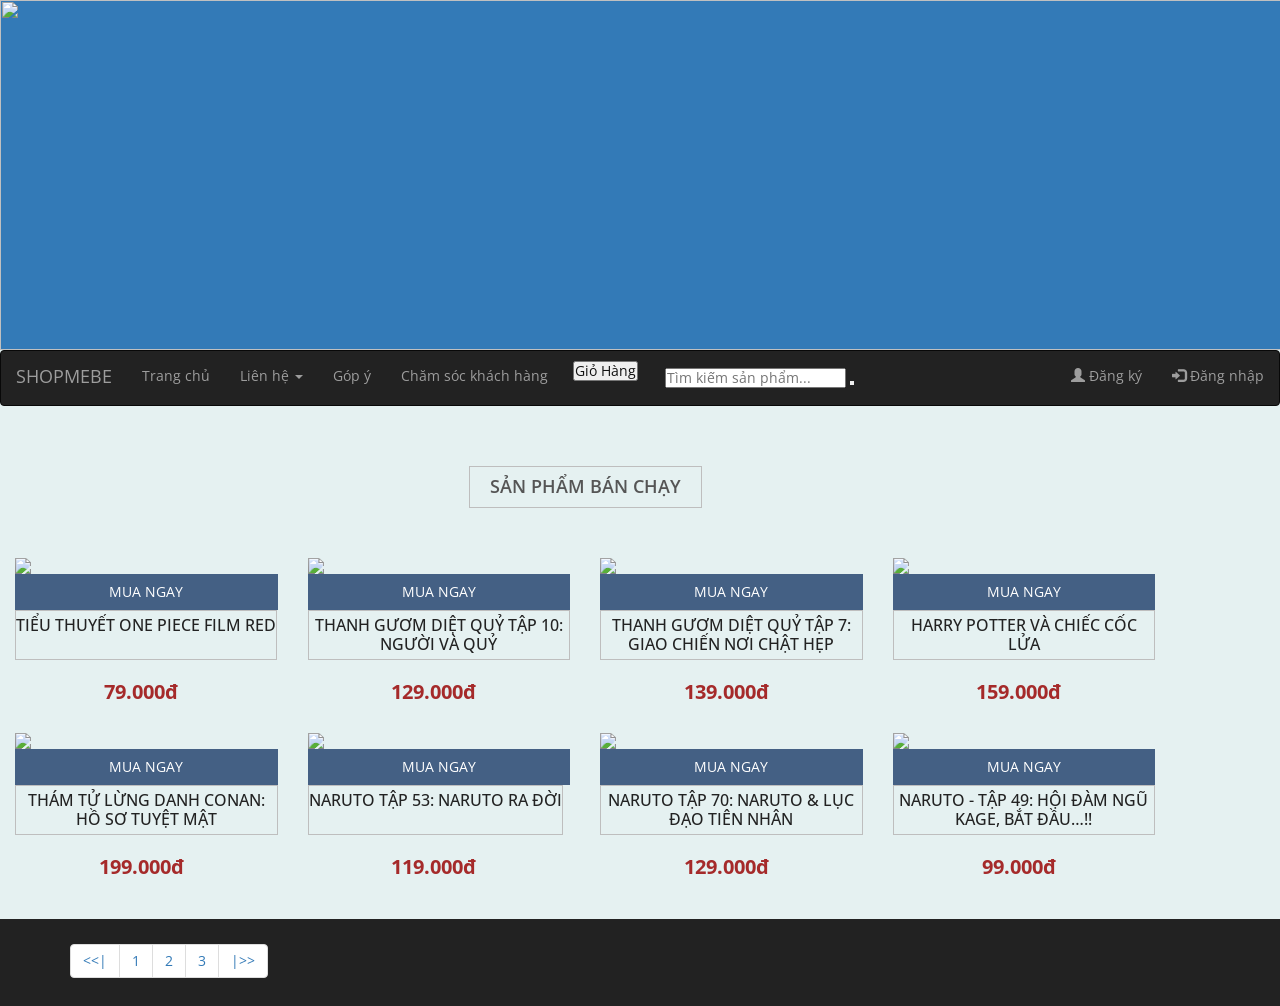
==== index.html @ a47fac9f "Add files via upload" ====
<!DOCTYPE html>
<html lang="en">
<head>
  <title>SHOPMEBE</title>
  <meta charset="utf-8">
  <meta name="viewport" content="width=device-width, initial-scale=1">
  <link rel="stylesheet" href="https://maxcdn.bootstrapcdn.com/bootstrap/3.4.1/css/bootstrap.min.css">
  <script src="https://ajax.googleapis.com/ajax/libs/jquery/3.6.1/jquery.min.js"></script>
  <script src="https://maxcdn.bootstrapcdn.com/bootstrap/3.4.1/js/bootstrap.min.js"></script>
  
  <style>
    @import url('https://fonts.googleapis.com/css2?family=Open+Sans:wght@600&display=swap');
    .imageChange {
        max-width: 30px;
        height: 30px;
        overflow: auto;
        
    }
  
  


  .wrapper {
    max-width:1170px;
    margin: o auto;
  }
  
  .products ul {
    list-style: none;
    display:flex;
    flex-wrap: wrap;
    justify-content: space-between;
  }
  
  .products ul .main-product {
    flex-basis: 25%;
    padding-left: 15px;
    padding-right: 15px;
    box-sizing: border-box;
    margin-bottom: 30px;
    
  }
   
  .products ul .main-product a.buy-now{
    color: #fff;
    text-transform: uppercase;
    text-decoration: none;
    text-align: center;
    display: block;
    background-color: #446084;
    padding: 10px 0px;
    
    width: 100%;
    
  }
    
  .products ul .no-margin {
    margin-right: 0;
  }
  
  
  

  .products ul .main-product .img-product img {
    max-width: 100%;
    height: auto;
    display: block;
    
  }
  
  
  .content-product .content-product-h3 {
    padding: .5rem 0;
    overflow: hidden;
    color: #222;
    font-weight: 500;
    font-size: 16px;
    max-height: 50px;
    min-height: 50px;
    text-align: center;
    line-height: 19px;
    margin: 0 0 5px;
  }
  
  .content-product .content-product-deltals {
    display: flex;
    justify-content: center;
    padding-top: 1rem;
  }
  
  .main-product .content-product .content-product-deltals .price {
    color:brown;
    font-weight: 700;
    margin-right: 1rem;
    vertical-align: middle;
    font-size: 20px;
  }
  
  .content-product .content-product-deltals .price .money {
    vertical-align: middle;
  }
  
 
  /* footer */
  .footer-item {
    padding: .5rem 2rem;
    background:#222;
    display: flex;
  
  }
  
  .footer-item .img-footer {
    align-items: center;
    display: flex;
  }
  
  .footer-item .img-footer img {
    width: 100%;
  }
  
  .footer-item .social-footer {
    display: flex;
    align-items: center;
    width: 100%;
    justify-content: flex-end;
  }
  
  .footer-item .social-footer li a {
    color: #000000;
    font-size: 2rem;
  }
  
  .footer-item .social-footer li:last-child {
    margin-left: .5rem;
  }
  body{
    background-color: rgb(229, 241, 241);
    font-family: 'Open Sans', sans-serif;
    font-size: 14px;
    color: #111;
    line-height: 1.15;
  }
  .headline{
    text-align: center;
    margin: 40px 0px; 
  }
  h3{
    font-size: 18px;
    color: #000000;
    padding: 10px 20px;
    text-transform: uppercase;
    border: 1px solid #bebebe;
    display: inline-block;
    color: #555;
    font-weight: 600;
  }
  *{
    margin:0px;
    padding:0px;

  }
  </style>  
    </head>
<body>
    <div class="p-5 bg-primary text-white text-center">
        <img src="https://cdn.sforum.vn/sforum/wp-content/uploads/2022/05/20-4.jpg" style="width: 1500px; height: 350px;">
    </div>    
<nav class="navbar navbar-inverse">
  <div class="container-fluid">
    <div class="navbar-header">
      <a class="navbar-brand">SHOPMEBE</a>
    </div>
    <ul class="nav navbar-nav">
      <li ><a href="#">Trang chủ</a></li>
      <li class="dropdown"><a class="dropdown-toggle" data-toggle="dropdown" href="#">Liên hệ <span class="caret"></span></a>
        <ul class="dropdown-menu">
          <li><a href="https://m.facebook.com/login/?locale=vi_VN"><img src="[data-uri]" class="imageChange"></a></li>
          <li><a href="https://www.instagram.com/"><img src="https://e7.pngegg.com/pngimages/284/477/png-clipart-computer-icons-graphy-instagram-logo-instagram-logo-miscellaneous-text-thumbnail.png" class="imageChange"></a></li>
          <li><a href="https://twitter.com/?lang=vi"><img src="[data-uri]" class="imageChange"></a></li>
        </ul> 
      </li>
      <li><a href="https://docs.google.com/forms/d/e/1FAIpQLSfdO7JI0Ti3hrV7CmV-3fgunAKJABvAdcVUAaVnvLNd5CL_rQ/viewform?usp=pp_url"> Góp ý </a></li>
      <li><a href="">Chăm sóc khách hàng</a></li>
    </ul>

    <ul class="nav navbar-nav" style="margin:10px;" >
      <button id="cart">
        <i class="fa fa-shopping-basket" aria-hidden="true"></i>
        Giỏ Hàng
        </button>
        <div id="myModal" class="modal">
        <div class="modal-content">
          <div class="modal-header">
              <h5 class="modal-title">Giỏ Hàng</h5>
          </div>
    </ul>
    <ul class="nav navbar-nav" style="margin:17px;">
        <form>
        <input type="text" name="search" placeholder="Tìm kiếm sản phẩm..." />
        <button type="submit" ><i class="fa fa-search" aria-hidden="true"></i></button>
        </form>
    </ul>
    <ul class="nav navbar-nav navbar-right">
      <li><a href="https://chinoshi.github.io/Nhom3/"><span class="glyphicon glyphicon-user"></span> Đăng ký </a></li>
      <li><a href="https://chinoshi.github.io/Nhom3.1/"><span class="glyphicon glyphicon-log-in"></span> Đăng nhập</a></li> 
    </ul>
  </div>
</nav>





<section class="wrapper">
    <div class="headline">
        <h3>Sản Phẩm Bán Chạy   </h3>
    </div>
  <div class="products">
    <ul>
        <li class="main-product">
            <div class="img-product">
              <img src="https://salt.tikicdn.com/cache/280x280/ts/product/14/1f/24/eaf8c582a03a5dc188eea76f2d424a73.jpg.webp">
                
            </div>
            <a href="" class="buy-now">Mua Ngay</a>
            <div class="content-product">
                <h3 class="content-product-h3">Tiểu Thuyết One Piece Film RED</h3>
                
                <div class="content-product-deltals">
                    <div class="price">
                        <span class="money">79.000đ</span>
                    </div>
                    
                </div>
            </div>
        </li>
        <li class="main-product">
            <div class="img-product">
              <img src="https://salt.tikicdn.com/cache/280x280/ts/product/d8/f0/d4/212533d8d09298410d68511cc318dbd8.jpg.webp">
            </div>
            <a href="" class="buy-now">Mua Ngay</a>
            <div class="content-product">
                <h3 class="content-product-h3">Thanh Gươm Diệt Quỷ Tập 10: Người Và Quỷ</h3>
                
                <div class="content-product-deltals">
                    <div class="price">
                        <span class="money">129.000đ</span>
                    </div>
                   
                </div>
            </div>
        </li>
        <li class="main-product">
            <div class="img-product">
              <img src="https://salt.tikicdn.com/cache/280x280/ts/product/3d/48/46/b404b469383e23e3a6267487f114a43a.jpg.webp">
            </div>
            <a href="" class="buy-now">Mua Ngay</a>
            <div class="content-product">
                <h3 class="content-product-h3">Thanh Gươm Diệt Quỷ Tập 7: Giao Chiến Nơi Chật Hẹp</h3>
               
                <div class="content-product-deltals">
                    <div class="price">
                        <span class="money">139.000đ</span>
                    </div>
                    
                </div>
            </div>
        </li>
        <li class="main-product no-margin">
            <div class="img-product">
              <img src="https://salt.tikicdn.com/cache/280x280/ts/product/11/c7/45/f38366491e9b8579d85fb444fd9900b9.jpg.webp">
            </div>
            <a href="" class="buy-now">Mua Ngay</a>
            <div class="content-product">
                <h3 class="content-product-h3">Harry Potter Và Chiếc Cốc Lửa</h3>
                
                <div class="content-product-deltals">
                    <div class="price">
                        <span class="money">159.000đ</span>
                    </div>
                    
                </div>
            </div>
        </li>
        <li class="main-product">
            <div class="img-product">
              <img src="https://salt.tikicdn.com/cache/280x280/ts/product/0f/15/9e/8c061a451114f1d86102c72d60bc4399.jpg.webp">
            </div>
            <a href="" class="buy-now">Mua Ngay</a>
            <div class="content-product">
                <h3 class="content-product-h3">Thám Tử Lừng Danh Conan: Hồ Sơ Tuyệt Mật </h3>
                
                <div class="content-product-deltals">
                    <div class="price">
                        <span class="money">199.000đ</span>
                    </div>
                    
                </div>
            </div>
        </li>
        <li class="main-product">
            <div class="img-product">
              <img src="https://salt.tikicdn.com/cache/280x280/ts/product/43/1e/32/f2756a31562a5ab5111e3d8b8781652a.jpg.webp">
            </div>
            <a href="" class="buy-now">Mua Ngay</a>
            <div class="content-product">
                <h3 class="content-product-h3">Naruto tập 53: Naruto ra đời</h3>
                
                <div class="content-product-deltals">
                    <div class="price">
                        <span class="money">119.000đ</span>
                    </div>
                    
                </div>
            </div>
        </li>
        <li class="main-product">
            <div class="img-product">
              <img src="https://salt.tikicdn.com/cache/280x280/ts/product/98/94/3c/e93ec91bdee42fa550708ce61a960031.jpg.webp">
            </div>
            <a href="" class="buy-now">Mua Ngay</a>
            <div class="content-product">
                <h3 class="content-product-h3">Naruto Tập 70: Naruto & Lục Đạo Tiên Nhân</h3>
                
                <div class="content-product-deltals">
                    <div class="price">
                        <span class="money">129.000đ</span>
                    </div>
                   
                </div>
            </div>
        </li>
        <li class="main-product no-margin">
            <div class="img-product">
              <img src="https://salt.tikicdn.com/cache/280x280/ts/product/a4/e2/58/5f7b54c916b6be10600800f26679e97d.jpg.webp">
            </div>
            <a href="" class="buy-now">Mua Ngay</a>
            <div class="content-product">
                <h3 class="content-product-h3">Naruto - Tập 49: Hội Đàm Ngũ Kage, Bắt Đầu…!!</h3>
                
                <div class="content-product-deltals">
                    <div class="price">
                        <span class="money">99.000đ</span>
                    </div>
                    
                </div>
            </div>
        </li>
    </ul>
</div>
</section>


    <div class="footer-item">





<div class="container mt-3">    
  <ul class="pagination">
    <li class="page-item"><a class="page-link" href="#"> <<| </a></li>
    <li class="page-item"><a class="page-link" href="#">1</a></li>
    <li class="page-item"><a class="page-link" href="#">2</a></li>
    <li class="page-item"><a class="page-link" href="#">3</a></li>
    <li class="page-item"><a class="page-link" href="#">|>></a></li>
  </ul>
  </div>
 </div>
</div>
</body>
</html>
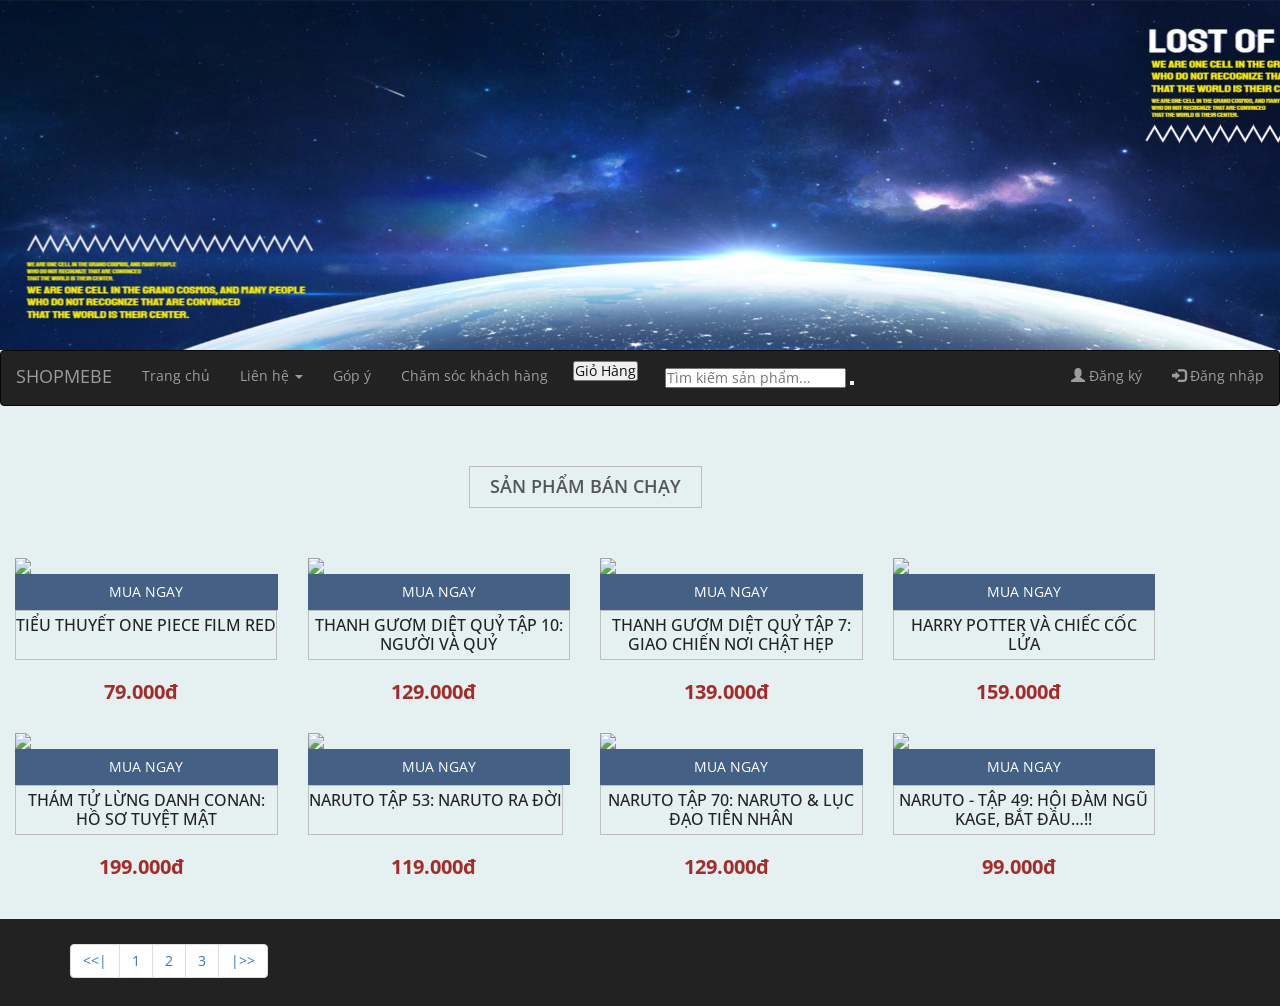
==== commit f1abca89: "Update index.html" ====
--- a/index.html
+++ b/index.html
@@ -163,7 +163,7 @@
     </head>
 <body>
     <div class="p-5 bg-primary text-white text-center">
-        <img src="https://cdn.sforum.vn/sforum/wp-content/uploads/2022/05/20-4.jpg" style="width: 1500px; height: 350px;">
+        <img src="hình nền.png" style="width: 1500px; height: 350px;">
     </div>    
 <nav class="navbar navbar-inverse">
   <div class="container-fluid">
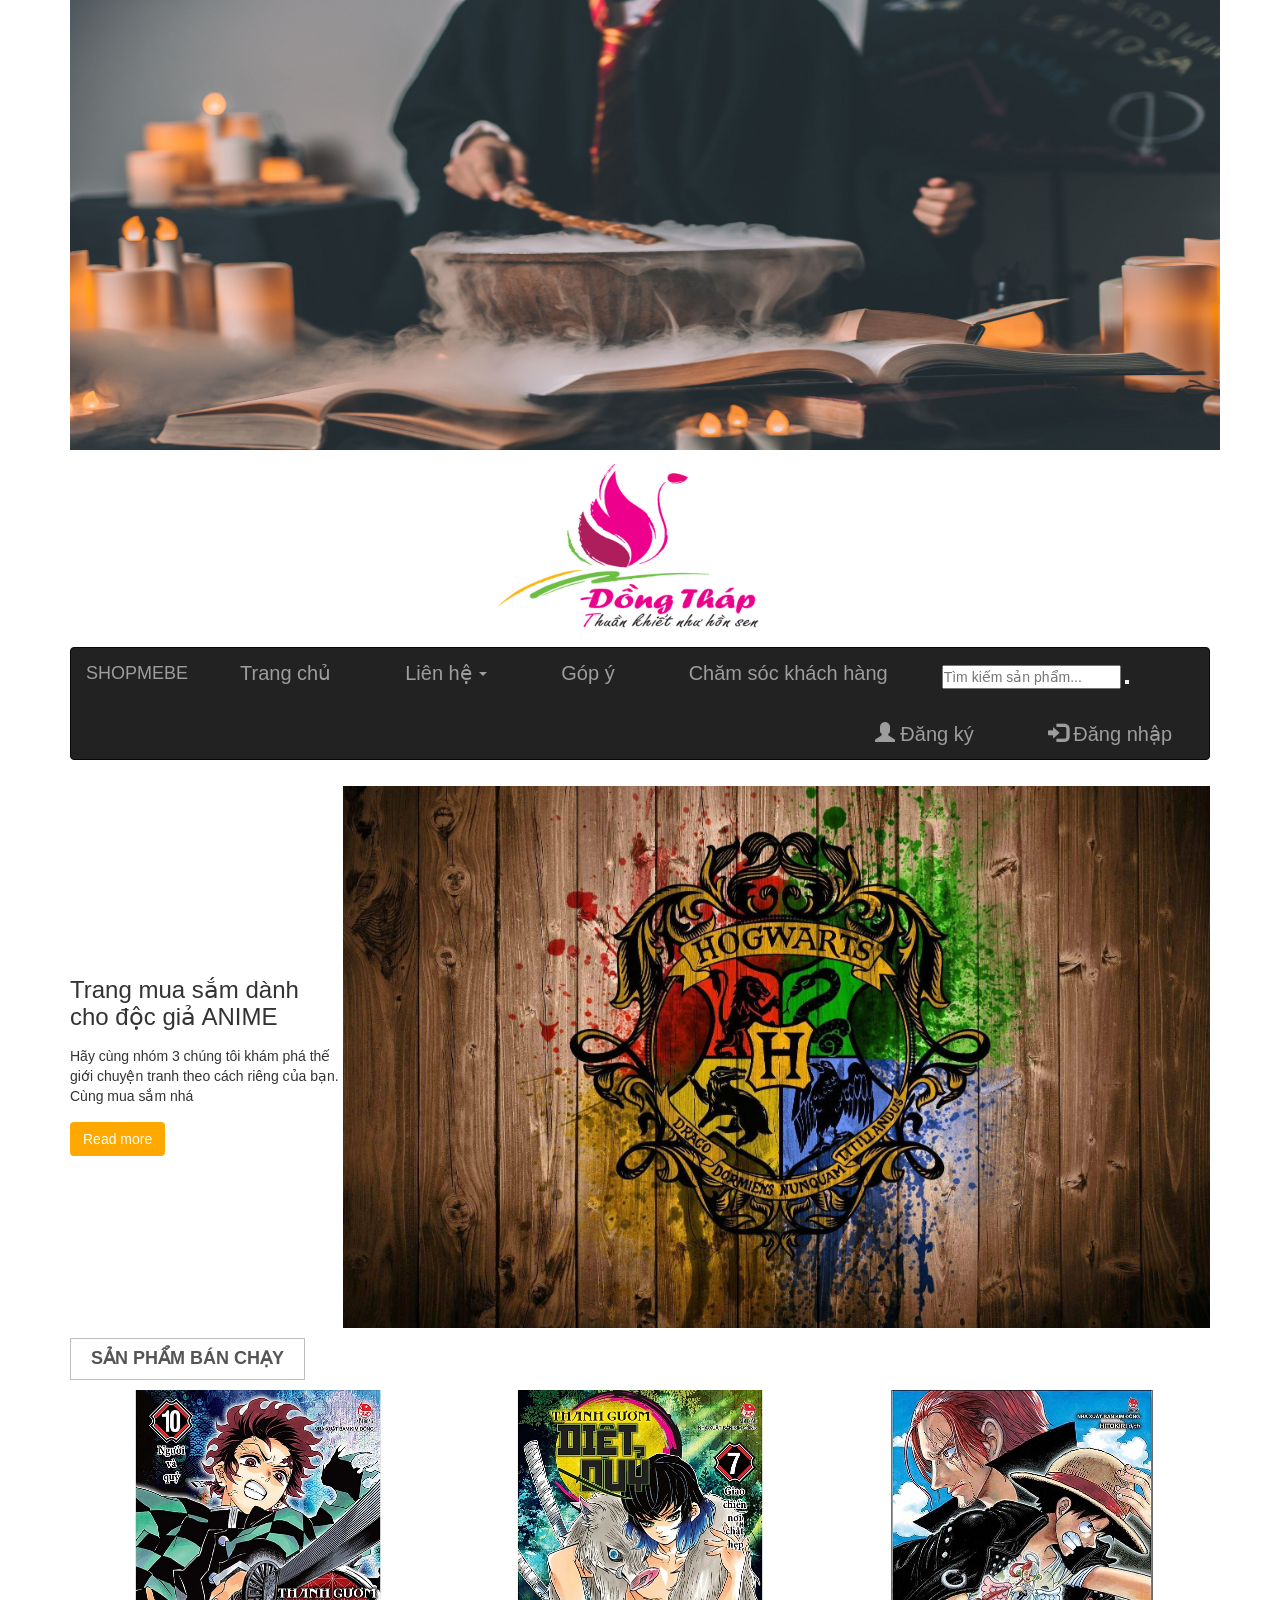
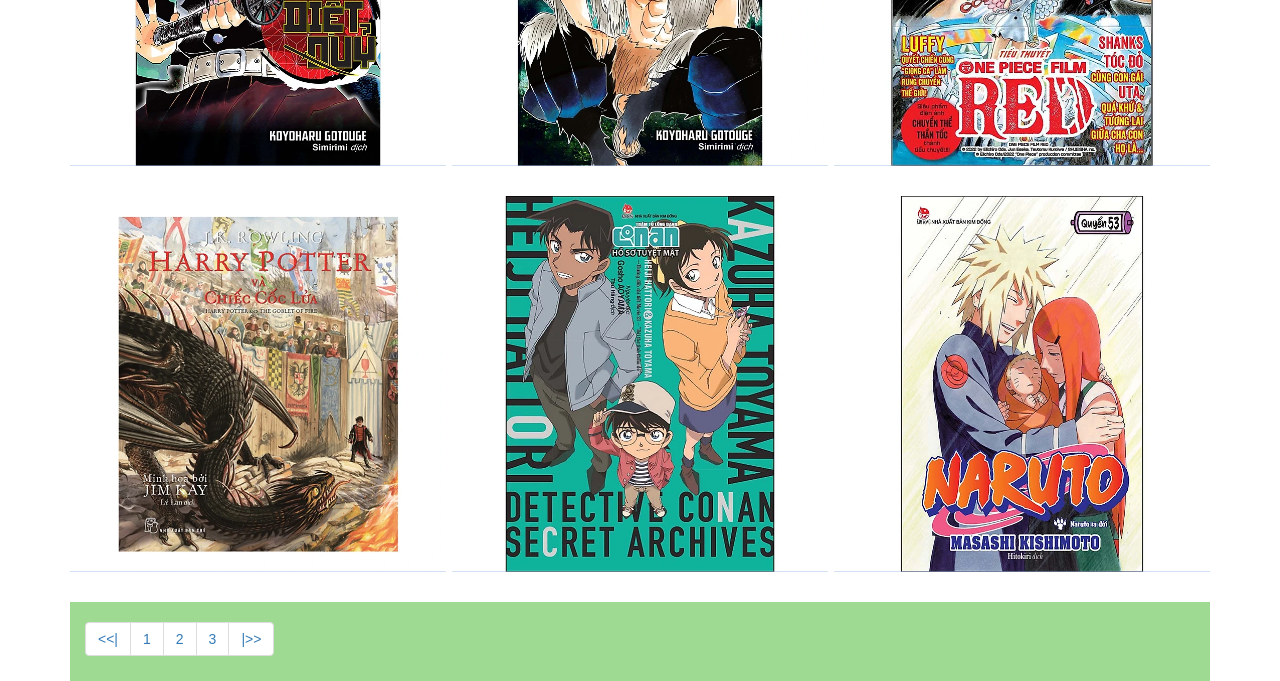
==== commit 7654c884: "Rename hung.html to index.html" ====
--- a/index.html
+++ b/index.html
@@ -1,372 +1,155 @@
 <!DOCTYPE html>
 <html lang="en">
 <head>
-  <title>SHOPMEBE</title>
-  <meta charset="utf-8">
-  <meta name="viewport" content="width=device-width, initial-scale=1">
-  <link rel="stylesheet" href="https://maxcdn.bootstrapcdn.com/bootstrap/3.4.1/css/bootstrap.min.css">
+    <meta charset="UTF-8">
+    <meta http-equiv="X-UA-Compatible" content="IE=edge">
+    <meta name="viewport" content="width=device-width, initial-scale=1.0">
+    <title>HOTmate.vn</title>
+    <link rel="stylesheet" href="style.css">
+    <link rel="stylesheet" href="https://maxcdn.bootstrapcdn.com/bootstrap/3.4.1/css/bootstrap.min.css">
   <script src="https://ajax.googleapis.com/ajax/libs/jquery/3.6.1/jquery.min.js"></script>
   <script src="https://maxcdn.bootstrapcdn.com/bootstrap/3.4.1/js/bootstrap.min.js"></script>
-  
-  <style>
-    @import url('https://fonts.googleapis.com/css2?family=Open+Sans:wght@600&display=swap');
-    .imageChange {
-        max-width: 30px;
-        height: 30px;
-        overflow: auto;
-        
-    }
-  
-  
+</head>
+<body>
+    <div class="container">
+        <header>
+            <img src="banner2.jpg" width="1150" height="450">
+        </header>
+        <section class="logo">
+            <img src="logo.jpeg" width="25%" alt="">
+        </section>
+        <nav class="navbar navbar-inverse">
+            <div class="container-fluid">
+              <div class="navbar-header">
+                <a class="navbar-brand">SHOPMEBE</a>
+              </div>
+              <ul class="nav navbar-nav">
+                <li ><a href="#">Trang chủ</a></li>
+                <li class="dropdown"><a class="dropdown-toggle" data-toggle="dropdown" href="#">Liên hệ <span class="caret"></span></a>
+                  <ul class="dropdown-menu">
+                    <li><a href="https://m.facebook.com/login/?locale=vi_VN"><img src="[data-uri]" class="imageChange"></a></li>
+                    <li><a href="https://www.instagram.com/"><img src="https://e7.pngegg.com/pngimages/284/477/png-clipart-computer-icons-graphy-instagram-logo-instagram-logo-miscellaneous-text-thumbnail.png" class="imageChange"></a></li>
+                    <li><a href="https://twitter.com/?lang=vi"><img src="[data-uri]" class="imageChange"></a></li>
+                  </ul> 
+                </li>
+                <li><a href="https://docs.google.com/forms/d/e/1FAIpQLSfdO7JI0Ti3hrV7CmV-3fgunAKJABvAdcVUAaVnvLNd5CL_rQ/viewform?usp=pp_url"> Góp ý </a></li>
+                <li><a href="">Chăm sóc khách hàng</a></li>
+              </ul>
+          
+              
+              <ul class="nav navbar-nav" style="margin:17px;">
+                  <form>
+                  <input type="text" name="search" placeholder="Tìm kiếm sản phẩm..." />
+                  <button type="submit" ><i class="fa fa-search" aria-hidden="true"></i></button>
+                  </form>
+              </ul>
+              <ul class="nav navbar-nav navbar-right">
+                <li><a href="https://chinoshi.github.io/Nhom3/"><span class="glyphicon glyphicon-user"></span> Đăng ký </a></li>
+                <li><a href="https://chinoshi.github.io/Nhom3.1/"><span class="glyphicon glyphicon-log-in"></span> Đăng nhập</a></li> 
+              </ul>
+            </div>
+          </nav>
+          
+         
+        <section class="content">
+            <div class="post">
+                <div class="post-content">
+                    <div class="post-detail">
+                        <h3>Trang mua sắm dành cho độc giả ANIME</h3>
+                        <p class="description">Hãy cùng nhóm 3 chúng tôi khám phá thế giới chuyện tranh theo cách riêng của bạn. Cùng mua sắm nhá</p>
+                        <button class="btn-post btn">Read more</button>
+                    </div>
+                </div>
+                <div class="post-img">
+                    <img src="hinhnen.jpg" width="100%">
+                </div>
+            </div>
+            <div class="product">
+                <h4>SẢN PHẨM BÁN CHẠY</h4>
+                <div class="product-list">
 
+                    <div class="product-item"> 
+                        <img src="hinh1.webp" width="100%">
+                        <div class="product-detail">
+                            <h3>THANH GƯƠM DIỆT QUỶ TẬP 10: NGƯỜI VÀ QUỶ</h3>
+                            <span class="product-price">
+                                $25.00
+                            </span>
+                            <button class="btn-product btn">Mua Ngay</button>
+                        </div>
+                    </div>
+   
+                    <div class="product-item"> 
+                        <img src="hinh2.webp" width="100%">
+                        <div class="product-detail">
+                            <h3>THANH GƯƠM DIỆT QUỶ TẬP 10: NGƯỜI VÀ QUỶ</h3>
+                            <span class="product-price">
+                                $25.00
+                            </span>
+                            <button class="btn-product btn">Mua Ngay</button>
+                        </div>
+                    </div>
+   
+                    <div class="product-item"> 
+                        <img src="hinh3.webp" width="100%">
+                        <div class="product-detail">
+                            <h3>THANH GƯƠM DIỆT QUỶ TẬP 10: NGƯỜI VÀ QUỶ</h3>
+                            <span class="product-price">
+                                $25.00
+                            </span>
+                            <button class="btn-product btn">Mua Ngay</button>
+                        </div>
+                    </div>
+      
+                    <div class="product-item"> 
+                        <img src="hinh4.webp" width="100%">
+                        <div class="product-detail">
+                            <h3>THANH GƯƠM DIỆT QUỶ TẬP 10: NGƯỜI VÀ QUỶ</h3>
+                            <span class="product-price">
+                                $25.00
+                            </span>
+                            <button class="btn-product btn">Mua Ngay</button>
+                        </div>
+                    </div>  
 
-  .wrapper {
-    max-width:1170px;
-    margin: o auto;
-  }
-  
-  .products ul {
-    list-style: none;
-    display:flex;
-    flex-wrap: wrap;
-    justify-content: space-between;
-  }
-  
-  .products ul .main-product {
-    flex-basis: 25%;
-    padding-left: 15px;
-    padding-right: 15px;
-    box-sizing: border-box;
-    margin-bottom: 30px;
-    
-  }
-   
-  .products ul .main-product a.buy-now{
-    color: #fff;
-    text-transform: uppercase;
-    text-decoration: none;
-    text-align: center;
-    display: block;
-    background-color: #446084;
-    padding: 10px 0px;
-    
-    width: 100%;
-    
-  }
-    
-  .products ul .no-margin {
-    margin-right: 0;
-  }
-  
-  
-  
+                    <div class="product-item"> 
+                        <img src="hinh5.webp" width="100%">
+                        <div class="product-detail">
+                            <h3>THANH GƯƠM DIỆT QUỶ TẬP 10: NGƯỜI VÀ QUỶ</h3>
+                            <span class="product-price">
+                                $25.00
+                            </span>
+                            <button class="btn-product btn">Mua Ngay</button>
+                        </div>
+                    </div>
 
-  .products ul .main-product .img-product img {
-    max-width: 100%;
-    height: auto;
-    display: block;
-    
-  }
-  
-  
-  .content-product .content-product-h3 {
-    padding: .5rem 0;
-    overflow: hidden;
-    color: #222;
-    font-weight: 500;
-    font-size: 16px;
-    max-height: 50px;
-    min-height: 50px;
-    text-align: center;
-    line-height: 19px;
-    margin: 0 0 5px;
-  }
-  
-  .content-product .content-product-deltals {
-    display: flex;
-    justify-content: center;
-    padding-top: 1rem;
-  }
-  
-  .main-product .content-product .content-product-deltals .price {
-    color:brown;
-    font-weight: 700;
-    margin-right: 1rem;
-    vertical-align: middle;
-    font-size: 20px;
-  }
-  
-  .content-product .content-product-deltals .price .money {
-    vertical-align: middle;
-  }
-  
- 
-  /* footer */
-  .footer-item {
-    padding: .5rem 2rem;
-    background:#222;
-    display: flex;
-  
-  }
-  
-  .footer-item .img-footer {
-    align-items: center;
-    display: flex;
-  }
-  
-  .footer-item .img-footer img {
-    width: 100%;
-  }
-  
-  .footer-item .social-footer {
-    display: flex;
-    align-items: center;
-    width: 100%;
-    justify-content: flex-end;
-  }
-  
-  .footer-item .social-footer li a {
-    color: #000000;
-    font-size: 2rem;
-  }
-  
-  .footer-item .social-footer li:last-child {
-    margin-left: .5rem;
-  }
-  body{
-    background-color: rgb(229, 241, 241);
-    font-family: 'Open Sans', sans-serif;
-    font-size: 14px;
-    color: #111;
-    line-height: 1.15;
-  }
-  .headline{
-    text-align: center;
-    margin: 40px 0px; 
-  }
-  h3{
-    font-size: 18px;
-    color: #000000;
-    padding: 10px 20px;
-    text-transform: uppercase;
-    border: 1px solid #bebebe;
-    display: inline-block;
-    color: #555;
-    font-weight: 600;
-  }
-  *{
-    margin:0px;
-    padding:0px;
-
-  }
-  </style>  
-    </head>
-<body>
-    <div class="p-5 bg-primary text-white text-center">
-        <img src="hình nền.png" style="width: 1500px; height: 350px;">
-    </div>    
-<nav class="navbar navbar-inverse">
-  <div class="container-fluid">
-    <div class="navbar-header">
-      <a class="navbar-brand">SHOPMEBE</a>
-    </div>
-    <ul class="nav navbar-nav">
-      <li ><a href="#">Trang chủ</a></li>
-      <li class="dropdown"><a class="dropdown-toggle" data-toggle="dropdown" href="#">Liên hệ <span class="caret"></span></a>
-        <ul class="dropdown-menu">
-          <li><a href="https://m.facebook.com/login/?locale=vi_VN"><img src="[data-uri]" class="imageChange"></a></li>
-          <li><a href="https://www.instagram.com/"><img src="https://e7.pngegg.com/pngimages/284/477/png-clipart-computer-icons-graphy-instagram-logo-instagram-logo-miscellaneous-text-thumbnail.png" class="imageChange"></a></li>
-          <li><a href="https://twitter.com/?lang=vi"><img src="[data-uri]" class="imageChange"></a></li>
-        </ul> 
-      </li>
-      <li><a href="https://docs.google.com/forms/d/e/1FAIpQLSfdO7JI0Ti3hrV7CmV-3fgunAKJABvAdcVUAaVnvLNd5CL_rQ/viewform?usp=pp_url"> Góp ý </a></li>
-      <li><a href="">Chăm sóc khách hàng</a></li>
-    </ul>
-
-    <ul class="nav navbar-nav" style="margin:10px;" >
-      <button id="cart">
-        <i class="fa fa-shopping-basket" aria-hidden="true"></i>
-        Giỏ Hàng
-        </button>
-        <div id="myModal" class="modal">
-        <div class="modal-content">
-          <div class="modal-header">
-              <h5 class="modal-title">Giỏ Hàng</h5>
-          </div>
-    </ul>
-    <ul class="nav navbar-nav" style="margin:17px;">
-        <form>
-        <input type="text" name="search" placeholder="Tìm kiếm sản phẩm..." />
-        <button type="submit" ><i class="fa fa-search" aria-hidden="true"></i></button>
-        </form>
-    </ul>
-    <ul class="nav navbar-nav navbar-right">
-      <li><a href="https://chinoshi.github.io/Nhom3/"><span class="glyphicon glyphicon-user"></span> Đăng ký </a></li>
-      <li><a href="https://chinoshi.github.io/Nhom3.1/"><span class="glyphicon glyphicon-log-in"></span> Đăng nhập</a></li> 
-    </ul>
-  </div>
-</nav>
-
-
-
-
-
-<section class="wrapper">
-    <div class="headline">
-        <h3>Sản Phẩm Bán Chạy   </h3>
-    </div>
-  <div class="products">
-    <ul>
-        <li class="main-product">
-            <div class="img-product">
-              <img src="https://salt.tikicdn.com/cache/280x280/ts/product/14/1f/24/eaf8c582a03a5dc188eea76f2d424a73.jpg.webp">
-                
-            </div>
-            <a href="" class="buy-now">Mua Ngay</a>
-            <div class="content-product">
-                <h3 class="content-product-h3">Tiểu Thuyết One Piece Film RED</h3>
-                
-                <div class="content-product-deltals">
-                    <div class="price">
-                        <span class="money">79.000đ</span>
+                       
+                    <div class="product-item"> 
+                        <img src="hinh6.webp" width="100%">
+                        <div class="product-detail">
+                            <h3>THANH GƯƠM DIỆT QUỶ TẬP 10: NGƯỜI VÀ QUỶ</h3>
+                            <span class="product-price">
+                                $25.00
+                            </span>
+                            <button class="btn-product btn">Mua Ngay</button>
+                        </div>
                     </div>
                     
                 </div>
             </div>
-        </li>
-        <li class="main-product">
-            <div class="img-product">
-              <img src="https://salt.tikicdn.com/cache/280x280/ts/product/d8/f0/d4/212533d8d09298410d68511cc318dbd8.jpg.webp">
+        </section>
+
+        <footer>
+            <div class="container mt-3">    
+                <ul class="pagination">
+                  <li class="page-item"><a class="page-link" href="#"> <<| </a></li>
+                  <li class="page-item"><a class="page-link" href="#">1</a></li>
+                  <li class="page-item"><a class="page-link" href="#">2</a></li>
+                  <li class="page-item"><a class="page-link" href="#">3</a></li>
+                  <li class="page-item"><a class="page-link" href="#">|>></a></li>
+                </ul>
             </div>
-            <a href="" class="buy-now">Mua Ngay</a>
-            <div class="content-product">
-                <h3 class="content-product-h3">Thanh Gươm Diệt Quỷ Tập 10: Người Và Quỷ</h3>
-                
-                <div class="content-product-deltals">
-                    <div class="price">
-                        <span class="money">129.000đ</span>
-                    </div>
-                   
-                </div>
-            </div>
-        </li>
-        <li class="main-product">
-            <div class="img-product">
-              <img src="https://salt.tikicdn.com/cache/280x280/ts/product/3d/48/46/b404b469383e23e3a6267487f114a43a.jpg.webp">
-            </div>
-            <a href="" class="buy-now">Mua Ngay</a>
-            <div class="content-product">
-                <h3 class="content-product-h3">Thanh Gươm Diệt Quỷ Tập 7: Giao Chiến Nơi Chật Hẹp</h3>
-               
-                <div class="content-product-deltals">
-                    <div class="price">
-                        <span class="money">139.000đ</span>
-                    </div>
-                    
-                </div>
-            </div>
-        </li>
-        <li class="main-product no-margin">
-            <div class="img-product">
-              <img src="https://salt.tikicdn.com/cache/280x280/ts/product/11/c7/45/f38366491e9b8579d85fb444fd9900b9.jpg.webp">
-            </div>
-            <a href="" class="buy-now">Mua Ngay</a>
-            <div class="content-product">
-                <h3 class="content-product-h3">Harry Potter Và Chiếc Cốc Lửa</h3>
-                
-                <div class="content-product-deltals">
-                    <div class="price">
-                        <span class="money">159.000đ</span>
-                    </div>
-                    
-                </div>
-            </div>
-        </li>
-        <li class="main-product">
-            <div class="img-product">
-              <img src="https://salt.tikicdn.com/cache/280x280/ts/product/0f/15/9e/8c061a451114f1d86102c72d60bc4399.jpg.webp">
-            </div>
-            <a href="" class="buy-now">Mua Ngay</a>
-            <div class="content-product">
-                <h3 class="content-product-h3">Thám Tử Lừng Danh Conan: Hồ Sơ Tuyệt Mật </h3>
-                
-                <div class="content-product-deltals">
-                    <div class="price">
-                        <span class="money">199.000đ</span>
-                    </div>
-                    
-                </div>
-            </div>
-        </li>
-        <li class="main-product">
-            <div class="img-product">
-              <img src="https://salt.tikicdn.com/cache/280x280/ts/product/43/1e/32/f2756a31562a5ab5111e3d8b8781652a.jpg.webp">
-            </div>
-            <a href="" class="buy-now">Mua Ngay</a>
-            <div class="content-product">
-                <h3 class="content-product-h3">Naruto tập 53: Naruto ra đời</h3>
-                
-                <div class="content-product-deltals">
-                    <div class="price">
-                        <span class="money">119.000đ</span>
-                    </div>
-                    
-                </div>
-            </div>
-        </li>
-        <li class="main-product">
-            <div class="img-product">
-              <img src="https://salt.tikicdn.com/cache/280x280/ts/product/98/94/3c/e93ec91bdee42fa550708ce61a960031.jpg.webp">
-            </div>
-            <a href="" class="buy-now">Mua Ngay</a>
-            <div class="content-product">
-                <h3 class="content-product-h3">Naruto Tập 70: Naruto & Lục Đạo Tiên Nhân</h3>
-                
-                <div class="content-product-deltals">
-                    <div class="price">
-                        <span class="money">129.000đ</span>
-                    </div>
-                   
-                </div>
-            </div>
-        </li>
-        <li class="main-product no-margin">
-            <div class="img-product">
-              <img src="https://salt.tikicdn.com/cache/280x280/ts/product/a4/e2/58/5f7b54c916b6be10600800f26679e97d.jpg.webp">
-            </div>
-            <a href="" class="buy-now">Mua Ngay</a>
-            <div class="content-product">
-                <h3 class="content-product-h3">Naruto - Tập 49: Hội Đàm Ngũ Kage, Bắt Đầu…!!</h3>
-                
-                <div class="content-product-deltals">
-                    <div class="price">
-                        <span class="money">99.000đ</span>
-                    </div>
-                    
-                </div>
-            </div>
-        </li>
-    </ul>
-</div>
-</section>
-
-
-    <div class="footer-item">
-
-
-
-
-
-<div class="container mt-3">    
-  <ul class="pagination">
-    <li class="page-item"><a class="page-link" href="#"> <<| </a></li>
-    <li class="page-item"><a class="page-link" href="#">1</a></li>
-    <li class="page-item"><a class="page-link" href="#">2</a></li>
-    <li class="page-item"><a class="page-link" href="#">3</a></li>
-    <li class="page-item"><a class="page-link" href="#">|>></a></li>
-  </ul>
-  </div>
- </div>
-</div>
+        </footer>
+    </div>
 </body>
 </html>
--- a/style.css
+++ b/style.css
@@ -0,0 +1,148 @@
+@import url('https://fonts.googleapis.com/css2?family=Roboto:wght@400;500;700&display=swap');
+*{
+    margin: 0;
+    padding: 0;
+    box-sizing: border-box;
+}
+.imageChange {
+    max-width: 30px;
+    height: 30px;
+    overflow: auto;
+    
+}
+body{
+    font-family: 'Roboto', sans-serif;
+    background-color:rgb(252, 253, 253) ;
+    line-height: 1.15;
+}
+.container{
+    width: 980px;
+    margin: 0 auto;
+}
+.logo{
+    text-align: center;
+    margin: 14px 0;
+    
+}
+nav ul{
+    list-style: none;
+    display: flex;
+    justify-content: center;
+}
+nav ul li{
+    margin: 0 22px;
+}
+nav ul li a{
+    text-decoration: none;
+    font-weight: 500;
+    color: #333;
+    font-size: 20px;
+}
+nav ul li a:hover{
+    text-decoration: underline;
+}
+.active{
+    text-decoration: underline;
+}
+.content{
+    margin-top: 26px;
+
+}
+.post{
+    display:flex;
+}
+.post-content{
+    display: flex;
+    align-items: center;
+}
+.description{
+    font-size: 14px;
+    margin: 16px 0;
+}
+.btn-post{
+    
+    background-color: #ffa800;
+    
+}
+.btn-post:hover{
+    background-color: #444;
+}
+
+.btn{
+    padding: 8px 12px;
+    color: #fff;
+    border: none;
+    cursor: pointer;
+
+}
+
+.product h3{
+    text-align: center;
+    padding: 22px 0;
+    margin: 40px 0px; 
+    
+}
+.product h4{
+    
+    font-size: 18px;
+    color: #000000;
+    padding: 10px 20px;
+    text-transform: uppercase;
+    border: 1px solid #bebebe;
+    display: inline-block;
+    color: #555;
+    font-weight: 600;
+    
+
+}
+.product-list{
+    display: flex;
+    justify-content: space-between;
+    flex-wrap: wrap;
+}
+.product-item{
+    flex-basis: 33%;
+    position: relative; 
+    box-sizing: border-box;
+    overflow: hidden;
+    margin-bottom: 30px;
+}
+.product-item:hover .product-detail{
+    transform: translateY(0);
+}
+.product-item img{
+    cursor: pointer;
+    transition: 0.5s;
+}
+.product-item img:hover{
+    transform:scale(1.1);
+}
+.product-detail{
+    text-align: center;
+    position: absolute;
+    bottom: 0;
+    left: 0;
+    right: 0;
+    background-color: rgb(169, 195, 233);
+    transform: translateY(100%);
+    transition: 0.5s;
+    box-sizing: border-box;
+}
+
+.product-detail h3{
+    margin: 2px;
+    font-size: 15px;
+
+}
+.product-price{
+    display: block;
+    margin: 0 0;
+}
+.btn-product{
+    background-color: #444;
+    width: 100%;
+}
+.container.mt-3{
+    background-color: rgb(158, 218, 146);
+    width: 100%;
+}
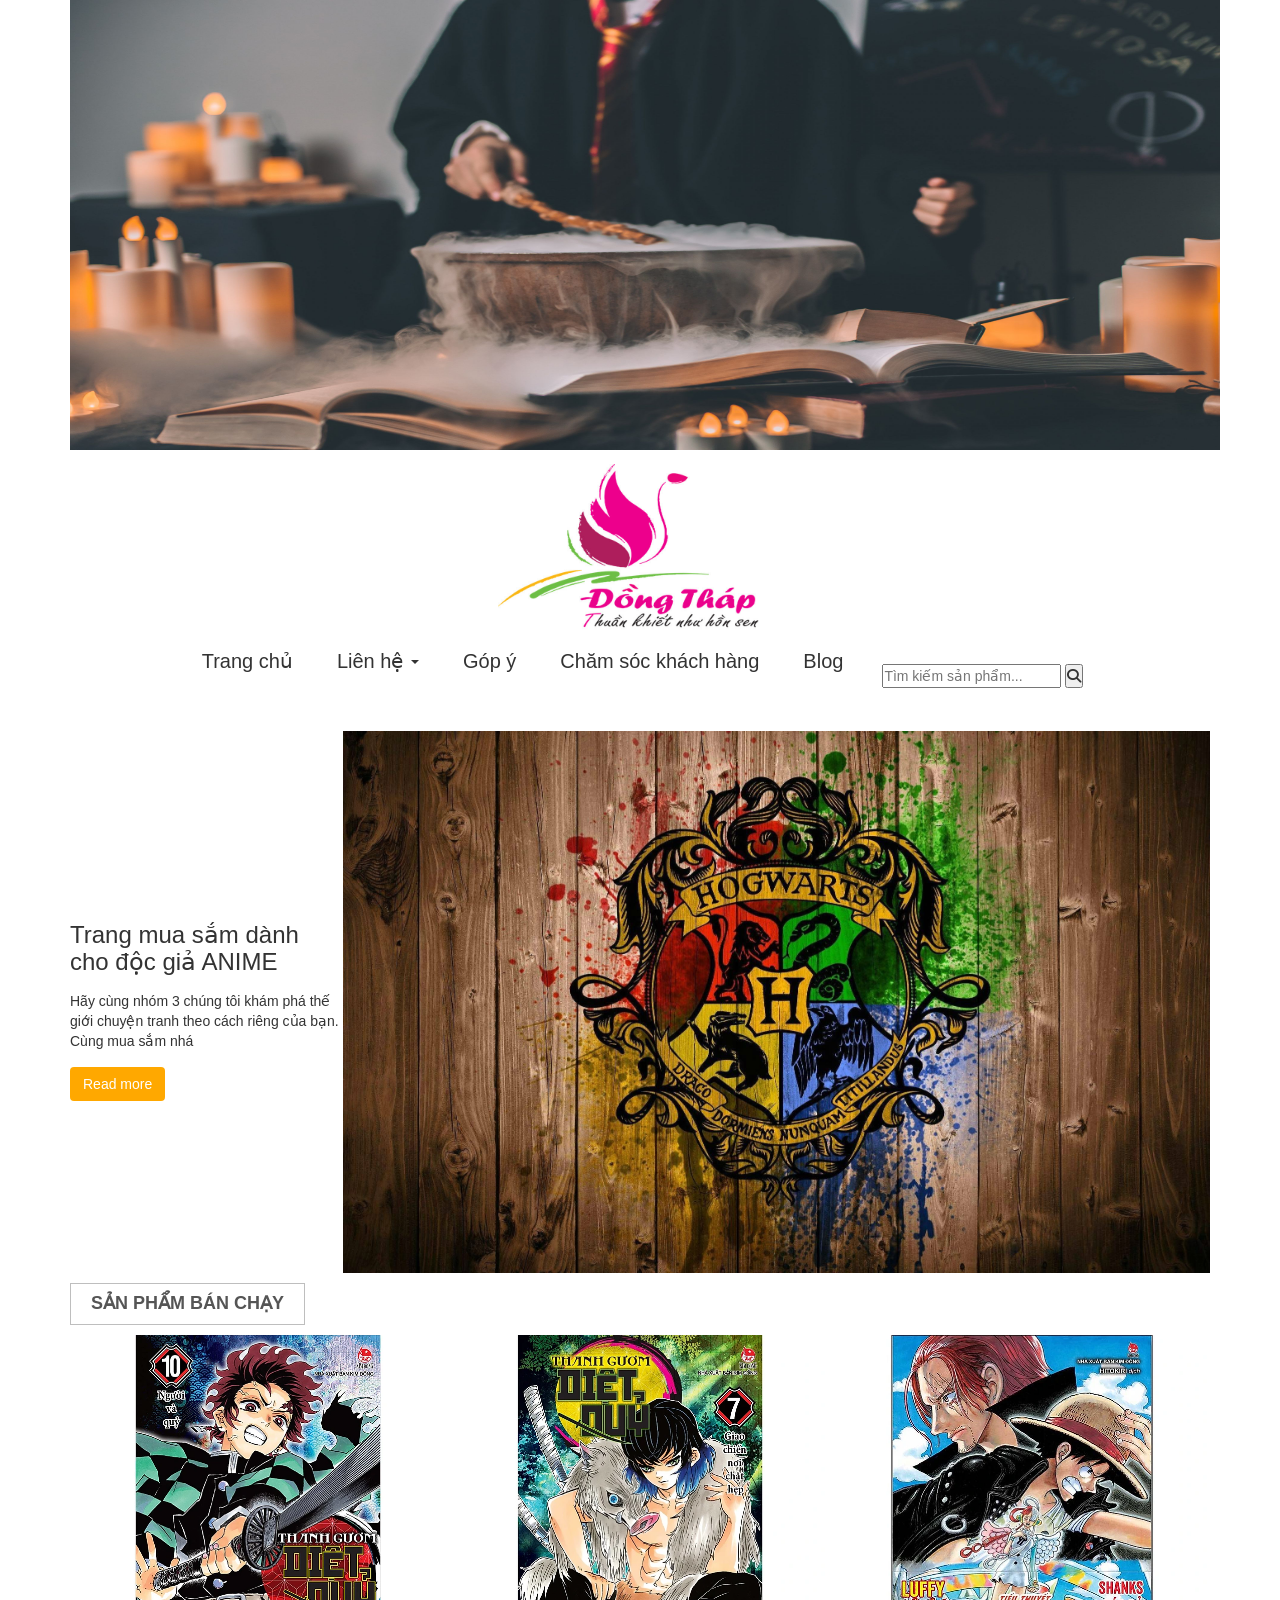
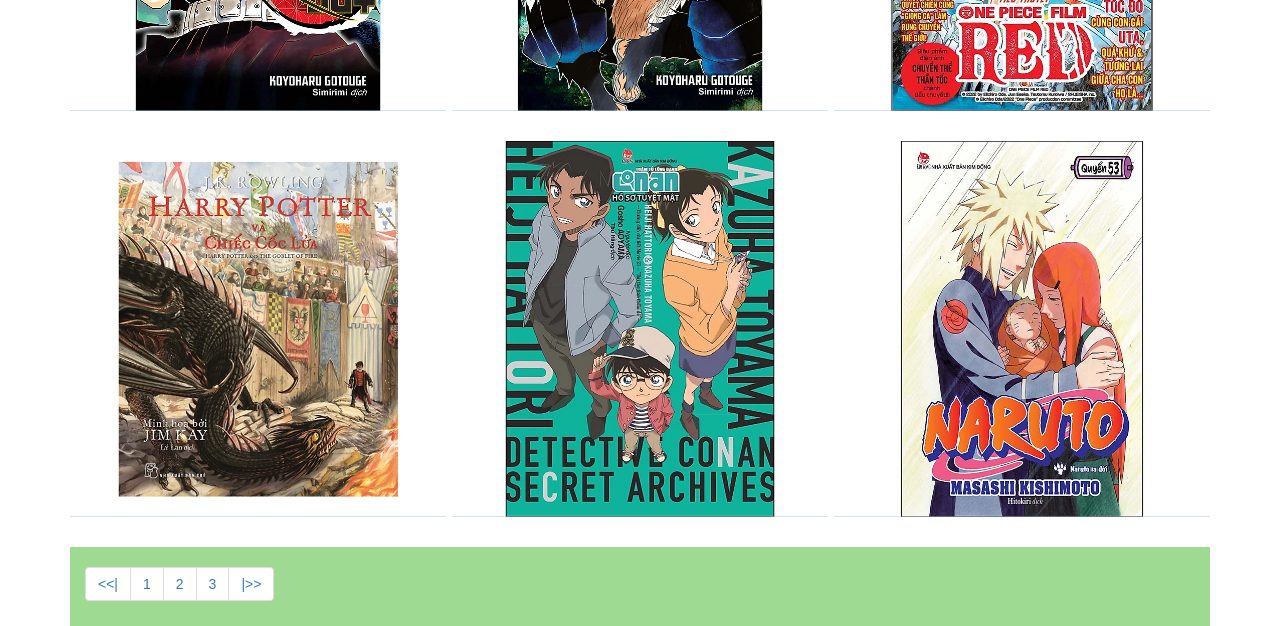
==== commit ac32d176: "Update index.html" ====
--- a/index.html
+++ b/index.html
@@ -7,7 +7,8 @@
     <title>HOTmate.vn</title>
     <link rel="stylesheet" href="style.css">
     <link rel="stylesheet" href="https://maxcdn.bootstrapcdn.com/bootstrap/3.4.1/css/bootstrap.min.css">
-  <script src="https://ajax.googleapis.com/ajax/libs/jquery/3.6.1/jquery.min.js"></script>
+    <link rel="stylesheet" href="https://cdnjs.cloudflare.com/ajax/libs/font-awesome/6.2.1/css/all.min.css" integrity="sha512-MV7K8+y+gLIBoVD59lQIYicR65iaqukzvf/nwasF0nqhPay5w/9lJmVM2hMDcnK1OnMGCdVK+iQrJ7lzPJQd1w==" crossorigin="anonymous" referrerpolicy="no-referrer" />
+    <script src="https://ajax.googleapis.com/ajax/libs/jquery/3.6.1/jquery.min.js"></script>
   <script src="https://maxcdn.bootstrapcdn.com/bootstrap/3.4.1/js/bootstrap.min.js"></script>
 </head>
 <body>
@@ -18,37 +19,42 @@
         <section class="logo">
             <img src="logo.jpeg" width="25%" alt="">
         </section>
-        <nav class="navbar navbar-inverse">
-            <div class="container-fluid">
-              <div class="navbar-header">
-                <a class="navbar-brand">SHOPMEBE</a>
-              </div>
-              <ul class="nav navbar-nav">
-                <li ><a href="#">Trang chủ</a></li>
-                <li class="dropdown"><a class="dropdown-toggle" data-toggle="dropdown" href="#">Liên hệ <span class="caret"></span></a>
-                  <ul class="dropdown-menu">
-                    <li><a href="https://m.facebook.com/login/?locale=vi_VN"><img src="[data-uri]" class="imageChange"></a></li>
-                    <li><a href="https://www.instagram.com/"><img src="https://e7.pngegg.com/pngimages/284/477/png-clipart-computer-icons-graphy-instagram-logo-instagram-logo-miscellaneous-text-thumbnail.png" class="imageChange"></a></li>
-                    <li><a href="https://twitter.com/?lang=vi"><img src="[data-uri]" class="imageChange"></a></li>
-                  </ul> 
-                </li>
-                <li><a href="https://docs.google.com/forms/d/e/1FAIpQLSfdO7JI0Ti3hrV7CmV-3fgunAKJABvAdcVUAaVnvLNd5CL_rQ/viewform?usp=pp_url"> Góp ý </a></li>
-                <li><a href="">Chăm sóc khách hàng</a></li>
-              </ul>
-          
-              
-              <ul class="nav navbar-nav" style="margin:17px;">
-                  <form>
-                  <input type="text" name="search" placeholder="Tìm kiếm sản phẩm..." />
-                  <button type="submit" ><i class="fa fa-search" aria-hidden="true"></i></button>
-                  </form>
-              </ul>
-              <ul class="nav navbar-nav navbar-right">
-                <li><a href="https://chinoshi.github.io/Nhom3/"><span class="glyphicon glyphicon-user"></span> Đăng ký </a></li>
-                <li><a href="https://chinoshi.github.io/Nhom3.1/"><span class="glyphicon glyphicon-log-in"></span> Đăng nhập</a></li> 
-              </ul>
-            </div>
-          </nav>
+        <div class="wrapper">
+            <nav>
+               <ul id="main-menu">
+                    <li><a href="" >Trang chủ</a>
+
+                    </li>
+                    <li class="dropdown"><a class="dropdown-toggle" data-toggle="dropdown" href="#">Liên hệ <span class="caret"></span></a>
+                        <ul class="dropdown-menu">
+                          <li><a href="https://m.facebook.com/login/?locale=vi_VN"><img src="[data-uri]" class="imageChange"></a></li>
+                          <li><a href="https://www.instagram.com/"><img src="https://e7.pngegg.com/pngimages/284/477/png-clipart-computer-icons-graphy-instagram-logo-instagram-logo-miscellaneous-text-thumbnail.png" class="imageChange"></a></li>
+                          <li><a href="https://twitter.com/?lang=vi"><img src="[data-uri]" class="imageChange"></a></li>
+                        </ul> 
+                      </li>
+
+                    </li>
+                    <li><a href="https://docs.google.com/forms/d/e/1FAIpQLSfdO7JI0Ti3hrV7CmV-3fgunAKJABvAdcVUAaVnvLNd5CL_rQ/viewform?usp=pp_url">Góp ý </a>
+
+                    </li>
+                    <li><a href="" >Chăm sóc khách hàng</a>
+
+                    </li>
+                    <li><a href="" >Blog</a>
+
+                    </li>
+                
+                    <ul class="nav navbar-nav" style="margin:17px;">
+                        <form action="" id="search-box">
+                        <input type="text" id="search-text" placeholder="Tìm kiếm sản phẩm..." />
+                        <button id="search-btn" type="submit" ><i class="fa-solid fa-magnifying-glass"></i></button>
+                        
+                        </form>
+                    </ul>
+               </ul>
+                   
+            </nav>
+        </div>
           
          
         <section class="content">
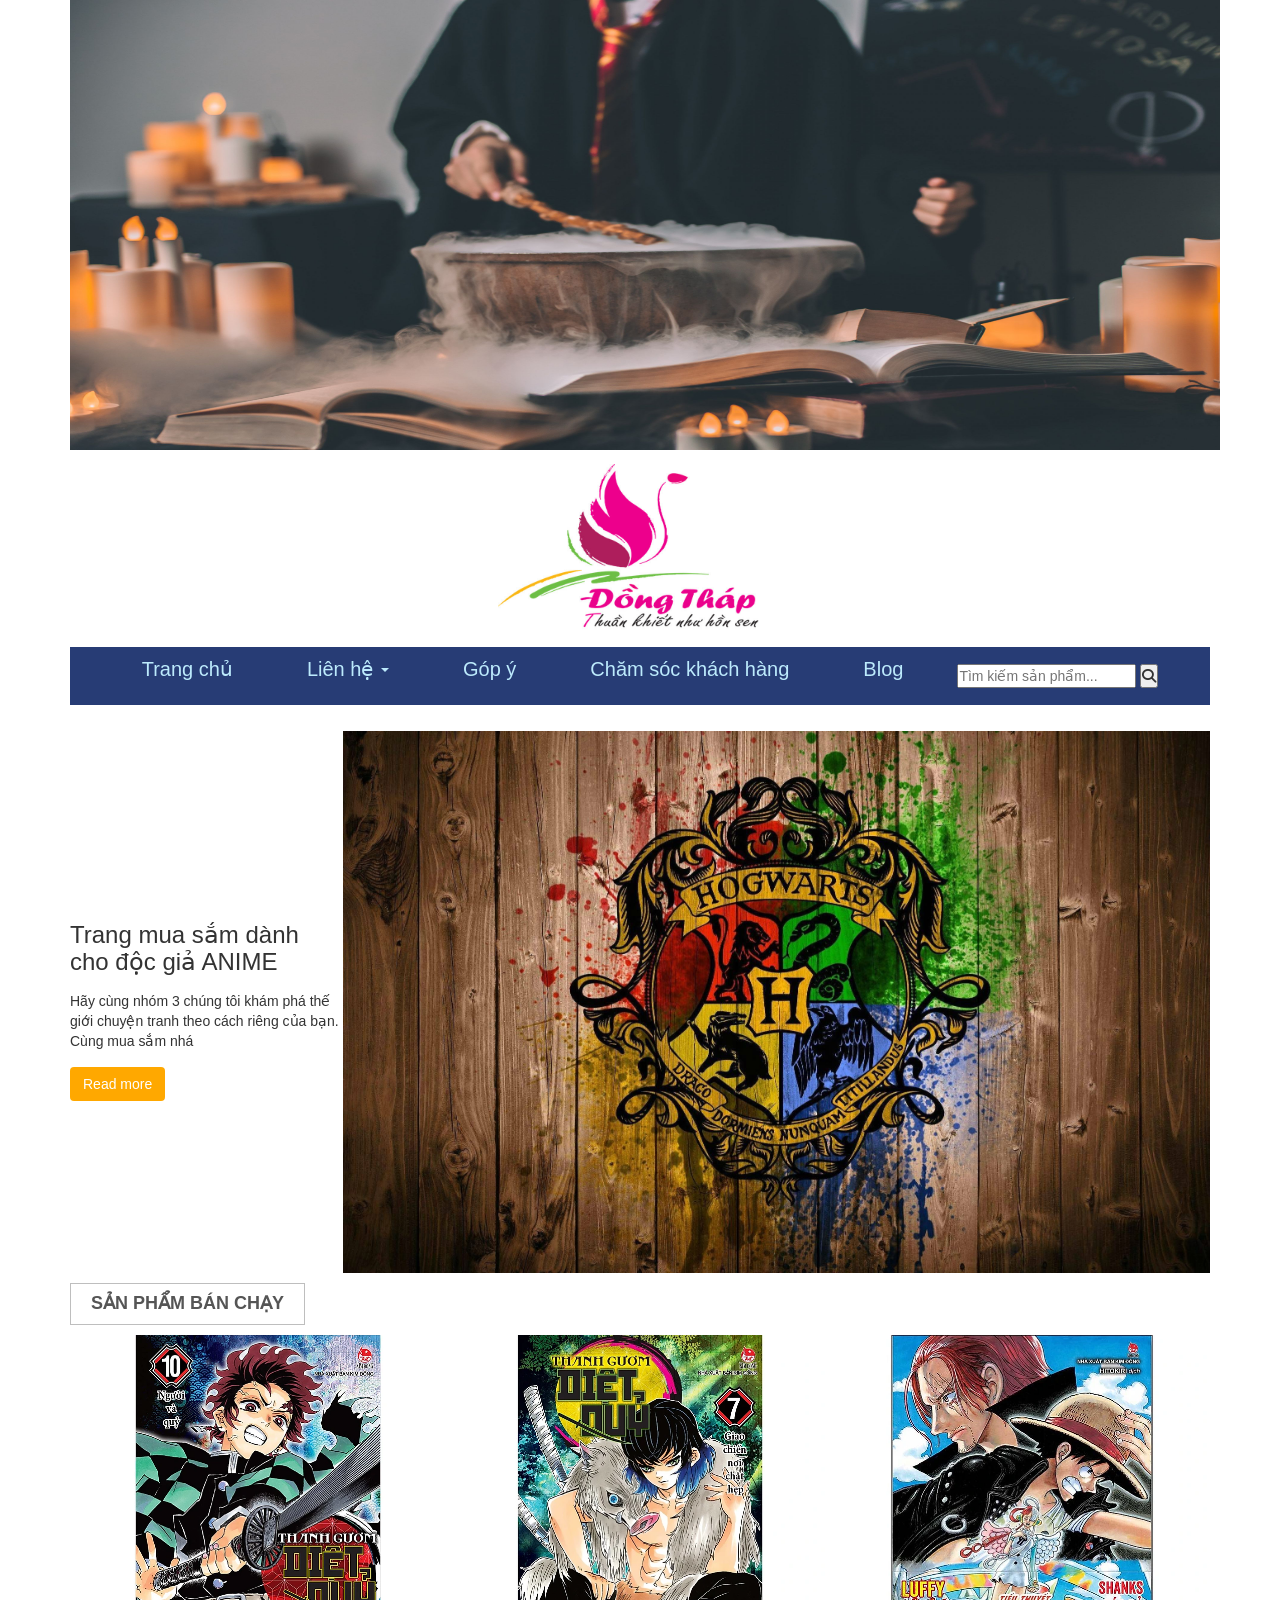
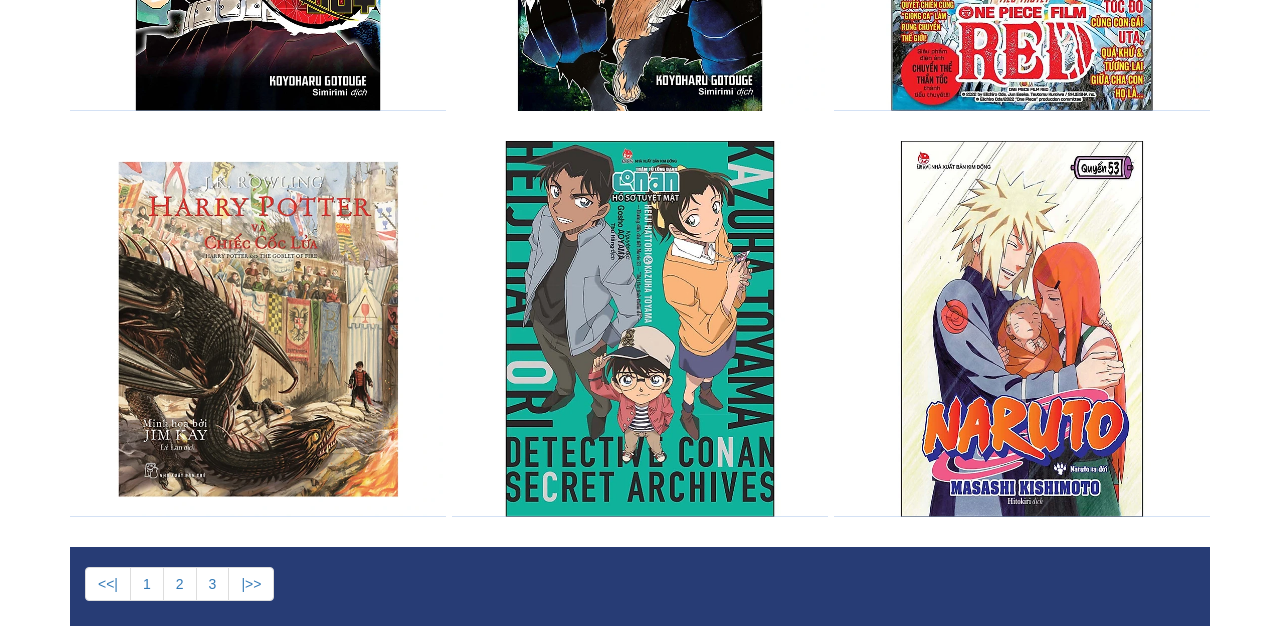
==== commit dbc457d6: "Update index.html" ====
--- a/index.html
+++ b/index.html
@@ -88,7 +88,7 @@
                     <div class="product-item"> 
                         <img src="hinh2.webp" width="100%">
                         <div class="product-detail">
-                            <h3>THANH GƯƠM DIỆT QUỶ TẬP 10: NGƯỜI VÀ QUỶ</h3>
+                            <h3>Thanh Gươm Diệt Quỷ Tập 7: Giao Chiến Nơi Chật Hẹp</h3>
                             <span class="product-price">
                                 $25.00
                             </span>
@@ -99,7 +99,7 @@
                     <div class="product-item"> 
                         <img src="hinh3.webp" width="100%">
                         <div class="product-detail">
-                            <h3>THANH GƯƠM DIỆT QUỶ TẬP 10: NGƯỜI VÀ QUỶ</h3>
+                            <h3>Tiểu Thuyết One Piece Film RED</h3>
                             <span class="product-price">
                                 $25.00
                             </span>
@@ -110,7 +110,7 @@
                     <div class="product-item"> 
                         <img src="hinh4.webp" width="100%">
                         <div class="product-detail">
-                            <h3>THANH GƯƠM DIỆT QUỶ TẬP 10: NGƯỜI VÀ QUỶ</h3>
+                            <h3>Harry Potter Và Chiếc Cốc Lửa</h3>
                             <span class="product-price">
                                 $25.00
                             </span>
@@ -121,7 +121,7 @@
                     <div class="product-item"> 
                         <img src="hinh5.webp" width="100%">
                         <div class="product-detail">
-                            <h3>THANH GƯƠM DIỆT QUỶ TẬP 10: NGƯỜI VÀ QUỶ</h3>
+                            <h3>Thám tử lừng danh Conan: Hồ sơ tuyệt mật</h3>
                             <span class="product-price">
                                 $25.00
                             </span>
@@ -133,7 +133,7 @@
                     <div class="product-item"> 
                         <img src="hinh6.webp" width="100%">
                         <div class="product-detail">
-                            <h3>THANH GƯƠM DIỆT QUỶ TẬP 10: NGƯỜI VÀ QUỶ</h3>
+                            <h3>Naruto Tập 53: Naruto Ra Đời</h3>
                             <span class="product-price">
                                 $25.00
                             </span>
--- a/style.css
+++ b/style.css
@@ -24,6 +24,12 @@
     margin: 14px 0;
     
 }
+ul{
+    list-style-type: none;
+}
+nav{
+    background-color: #273c75;
+}
 nav ul{
     list-style: none;
     display: flex;
@@ -35,12 +41,17 @@
 nav ul li a{
     text-decoration: none;
     font-weight: 500;
-    color: #333;
+    color: rgb(188, 234, 252);
     font-size: 20px;
+    display: block;
+    padding: 8px 15px;
 }
 nav ul li a:hover{
     text-decoration: underline;
+    background-color: #e84118;
+    transition: all 0.3s;
 }
+
 .active{
     text-decoration: underline;
 }
@@ -143,6 +154,6 @@
     width: 100%;
 }
 .container.mt-3{
-    background-color: rgb(158, 218, 146);
+    background-color:  #273c75;
     width: 100%;
 }
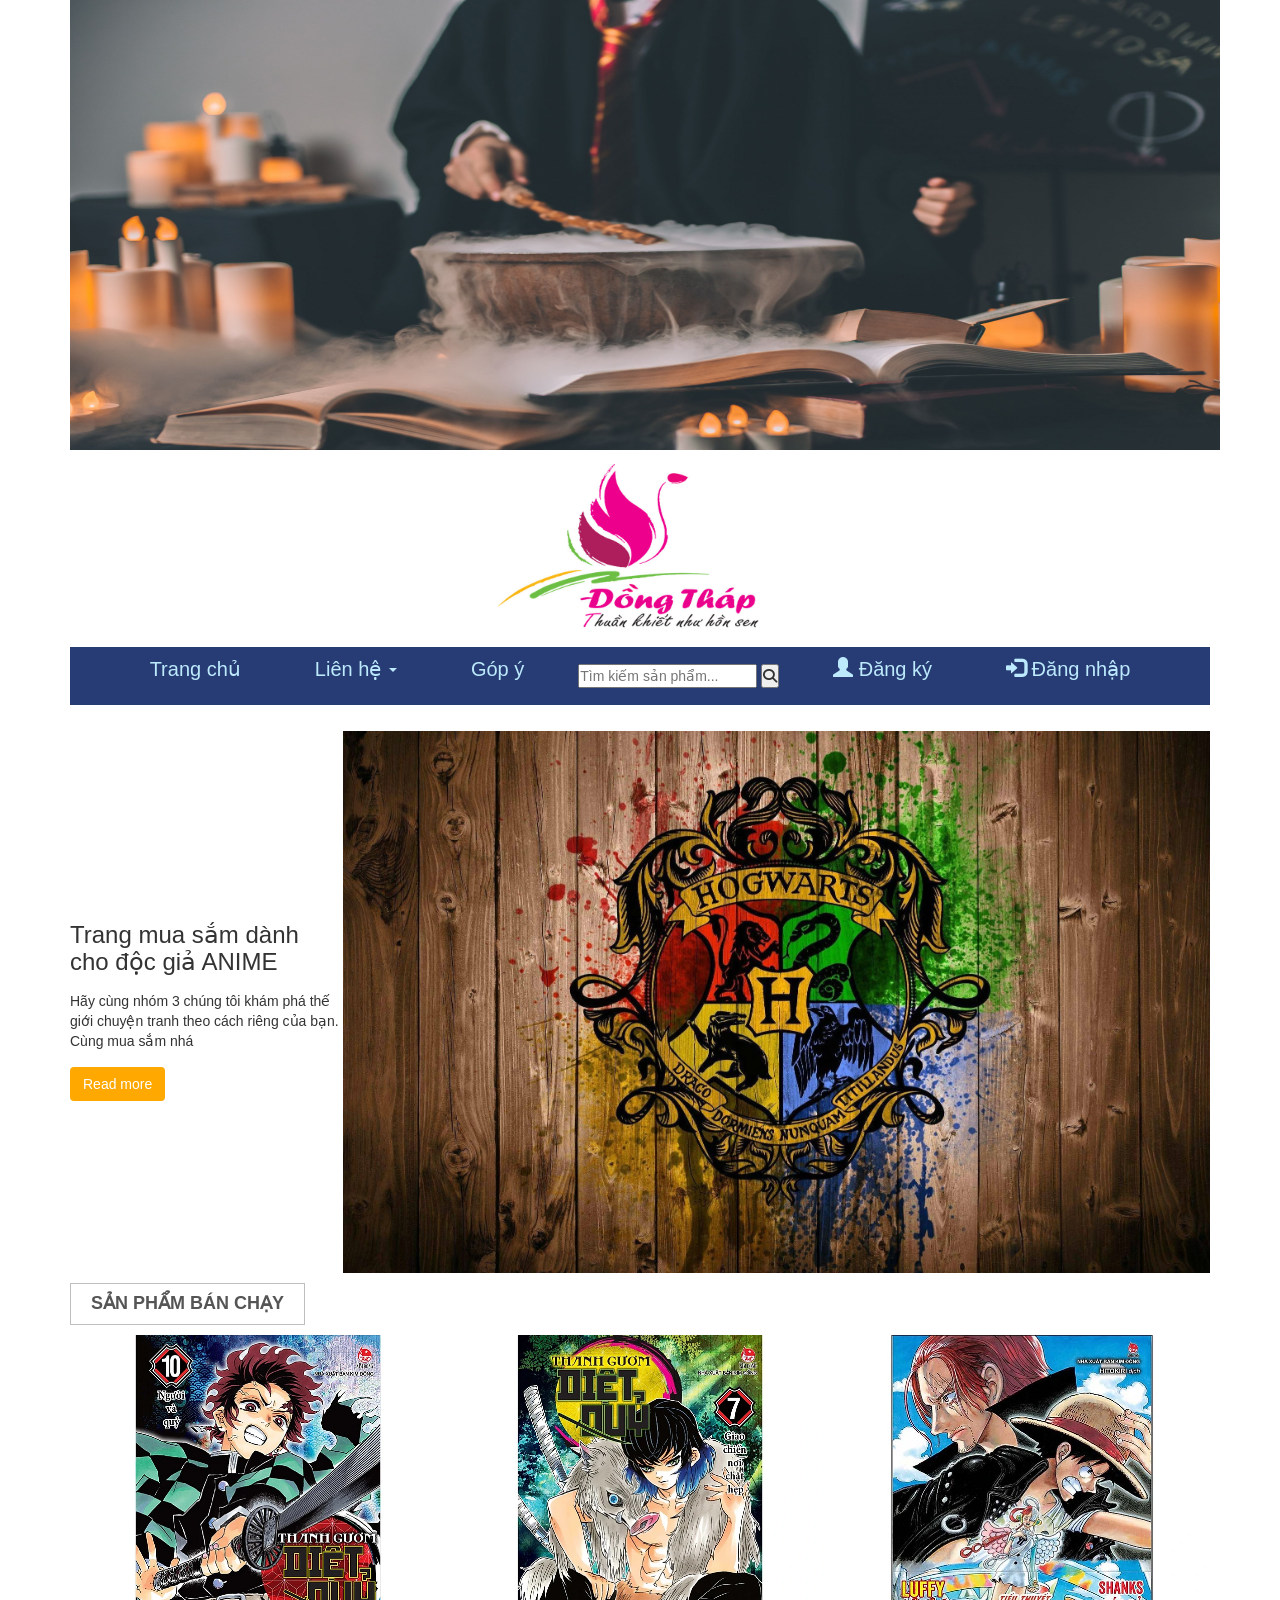
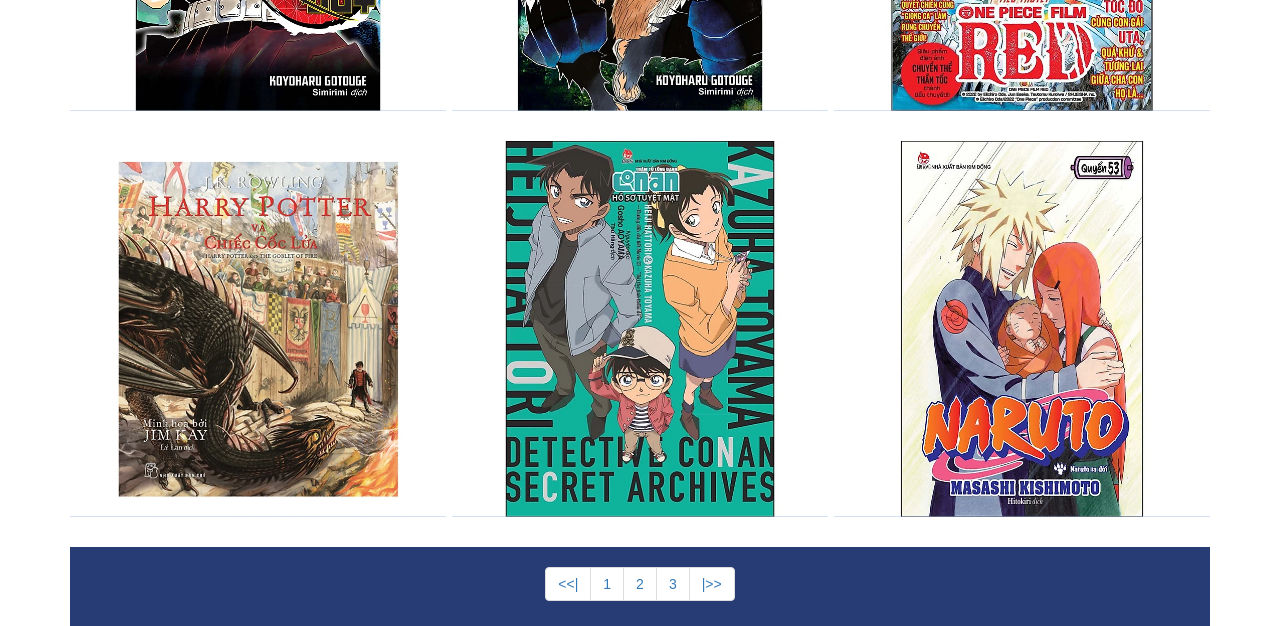
==== commit 6f7437f6: "Update index.html" ====
--- a/index.html
+++ b/index.html
@@ -36,21 +36,22 @@
                     </li>
                     <li><a href="https://docs.google.com/forms/d/e/1FAIpQLSfdO7JI0Ti3hrV7CmV-3fgunAKJABvAdcVUAaVnvLNd5CL_rQ/viewform?usp=pp_url">Góp ý </a>
 
-                    </li>
-                    <li><a href="" >Chăm sóc khách hàng</a>
-
-                    </li>
-                    <li><a href="" >Blog</a>
-
-                    </li>
-                
-                    <ul class="nav navbar-nav" style="margin:17px;">
+                    <li class="nav navbar-nav" style="margin:17px;">
                         <form action="" id="search-box">
                         <input type="text" id="search-text" placeholder="Tìm kiếm sản phẩm..." />
                         <button id="search-btn" type="submit" ><i class="fa-solid fa-magnifying-glass"></i></button>
                         
                         </form>
-                    </ul>
+                    </li>
+                   
+                    
+                        <li><a href="https://chinoshi.github.io/Nh-om-3/"><span class="glyphicon glyphicon-user"></span> Đăng ký </a></li>
+                        <li><a href="https://chinoshi.github.io/Nhom3.1/"><span class="glyphicon glyphicon-log-in"></span> Đăng nhập</a></li> 
+                    
+
+                    
+                
+                    
                </ul>
                    
             </nav>
@@ -88,7 +89,7 @@
                     <div class="product-item"> 
                         <img src="hinh2.webp" width="100%">
                         <div class="product-detail">
-                            <h3>Thanh Gươm Diệt Quỷ Tập 7: Giao Chiến Nơi Chật Hẹp</h3>
+                            <h3>THANH GƯƠM DIỆT QUỶ TẬP 10: NGƯỜI VÀ QUỶ</h3>
                             <span class="product-price">
                                 $25.00
                             </span>
@@ -99,7 +100,7 @@
                     <div class="product-item"> 
                         <img src="hinh3.webp" width="100%">
                         <div class="product-detail">
-                            <h3>Tiểu Thuyết One Piece Film RED</h3>
+                            <h3>THANH GƯƠM DIỆT QUỶ TẬP 10: NGƯỜI VÀ QUỶ</h3>
                             <span class="product-price">
                                 $25.00
                             </span>
@@ -110,7 +111,7 @@
                     <div class="product-item"> 
                         <img src="hinh4.webp" width="100%">
                         <div class="product-detail">
-                            <h3>Harry Potter Và Chiếc Cốc Lửa</h3>
+                            <h3>THANH GƯƠM DIỆT QUỶ TẬP 10: NGƯỜI VÀ QUỶ</h3>
                             <span class="product-price">
                                 $25.00
                             </span>
@@ -121,7 +122,7 @@
                     <div class="product-item"> 
                         <img src="hinh5.webp" width="100%">
                         <div class="product-detail">
-                            <h3>Thám tử lừng danh Conan: Hồ sơ tuyệt mật</h3>
+                            <h3>THANH GƯƠM DIỆT QUỶ TẬP 10: NGƯỜI VÀ QUỶ</h3>
                             <span class="product-price">
                                 $25.00
                             </span>
@@ -133,7 +134,7 @@
                     <div class="product-item"> 
                         <img src="hinh6.webp" width="100%">
                         <div class="product-detail">
-                            <h3>Naruto Tập 53: Naruto Ra Đời</h3>
+                            <h3>THANH GƯƠM DIỆT QUỶ TẬP 10: NGƯỜI VÀ QUỶ</h3>
                             <span class="product-price">
                                 $25.00
                             </span>
@@ -153,8 +154,10 @@
                   <li class="page-item"><a class="page-link" href="#">2</a></li>
                   <li class="page-item"><a class="page-link" href="#">3</a></li>
                   <li class="page-item"><a class="page-link" href="#">|>></a></li>
+                  
                 </ul>
             </div>
+            
         </footer>
     </div>
 </body>
--- a/style.css
+++ b/style.css
@@ -156,4 +156,5 @@
 .container.mt-3{
     background-color:  #273c75;
     width: 100%;
+    text-align:center;
 }
